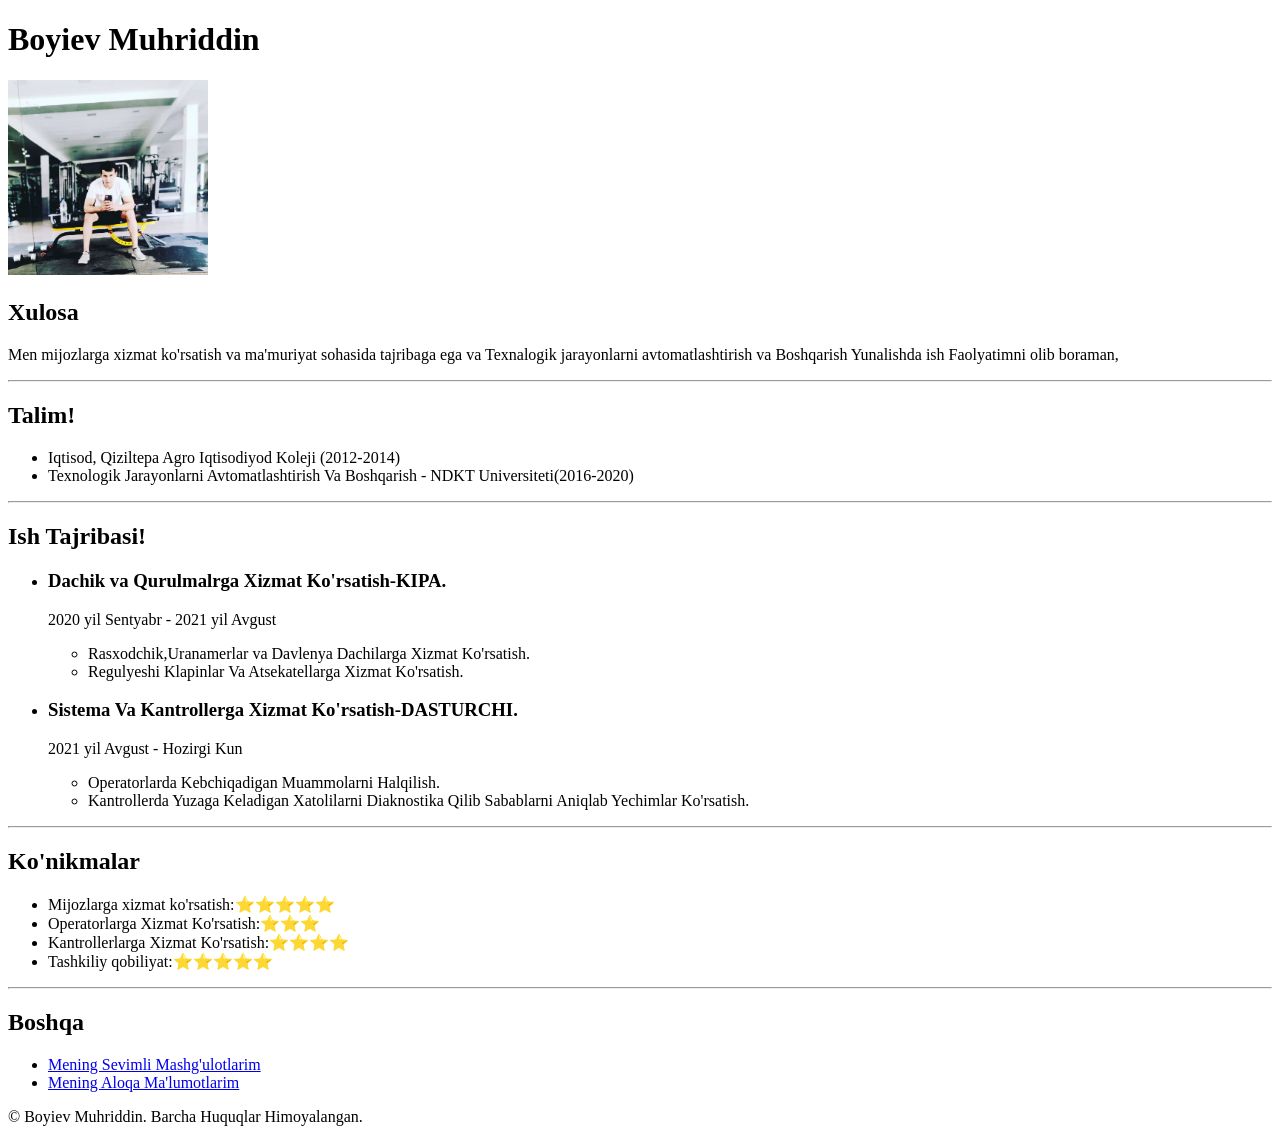
==== index.html @ 4971a494 "Add files via upload" ====
<!DOCTYPE html>
<html lang="en">
<head>
    <meta charset="UTF-8">
    <title>Mening rezyumeim</title>
</head>
<body>
    <h1>Boyiev Muhriddin</h1>
    <img src="./images/photo_2023-12-17_14-33-03.jpg" width="200px">
    <h2>Xulosa</h2>
    <p>Men mijozlarga xizmat ko'rsatish va ma'muriyat sohasida tajribaga ega va 
        Texnalogik jarayonlarni avtomatlashtirish va Boshqarish Yunalishda ish Faolyatimni olib boraman,
    </p>
    <hr>
    <h2>Talim!</h2>
    <ul>
        <li>Iqtisod, Qiziltepa Agro Iqtisodiyod Koleji (2012-2014)</li>
        <li>Texnologik Jarayonlarni Avtomatlashtirish Va Boshqarish - NDKT Universiteti(2016-2020) </li>
    </ul>
    <hr>
    <h2>Ish Tajribasi!</h2>
    <ul>
        <li><h3>Dachik va Qurulmalrga Xizmat Ko'rsatish-KIPA.</h3></li>
        <p>2020 yil Sentyabr - 2021 yil Avgust </p>
        <ul>
            <li>Rasxodchik,Uranamerlar va Davlenya Dachilarga Xizmat Ko'rsatish.</li>
            <li>Regulyeshi Klapinlar Va Atsekatellarga Xizmat Ko'rsatish.</li>
            
        </ul>
        <li><h3>Sistema Va Kantrollerga Xizmat Ko'rsatish-DASTURCHI.</h3></li>
        <P>2021 yil Avgust - Hozirgi Kun</P>
        <ul>
            <li>Operatorlarda Kebchiqadigan Muammolarni Halqilish.</li>
            <li>Kantrollerda Yuzaga Keladigan Xatolilarni Diaknostika Qilib 
                Sabablarni Aniqlab Yechimlar Ko'rsatish.
            </li>
        </ul>
    </ul>
    <hr>
    <h2>Ko'nikmalar</h2>
    <ul>
        <li>Mijozlarga xizmat ko'rsatish:⭐️⭐️⭐️⭐️⭐️ </li>
        <li>Operatorlarga Xizmat Ko'rsatish:⭐️⭐️⭐️ </li>
        <li>Kantrollerlarga Xizmat Ko'rsatish:⭐️⭐️⭐️⭐️</li>
        <li>Tashkiliy qobiliyat:⭐️⭐️⭐️⭐️⭐️</li>
    </ul>
    <hr>
    <h2>Boshqa</h2>
    <ul>
        <li><a href="./projektlar/Mening sevimli mashg'ulotlarim.html">Mening Sevimli Mashg'ulotlarim</a></li>
        <li><a href="./projektlar/Mening aloqa ma'lumotlarim.html">Mening Aloqa Ma'lumotlarim</a></li>

    </ul>
    <footer>
        <p>© Boyiev Muhriddin. Barcha Huquqlar Himoyalangan.</p>
    </footer>


</body>
</html>
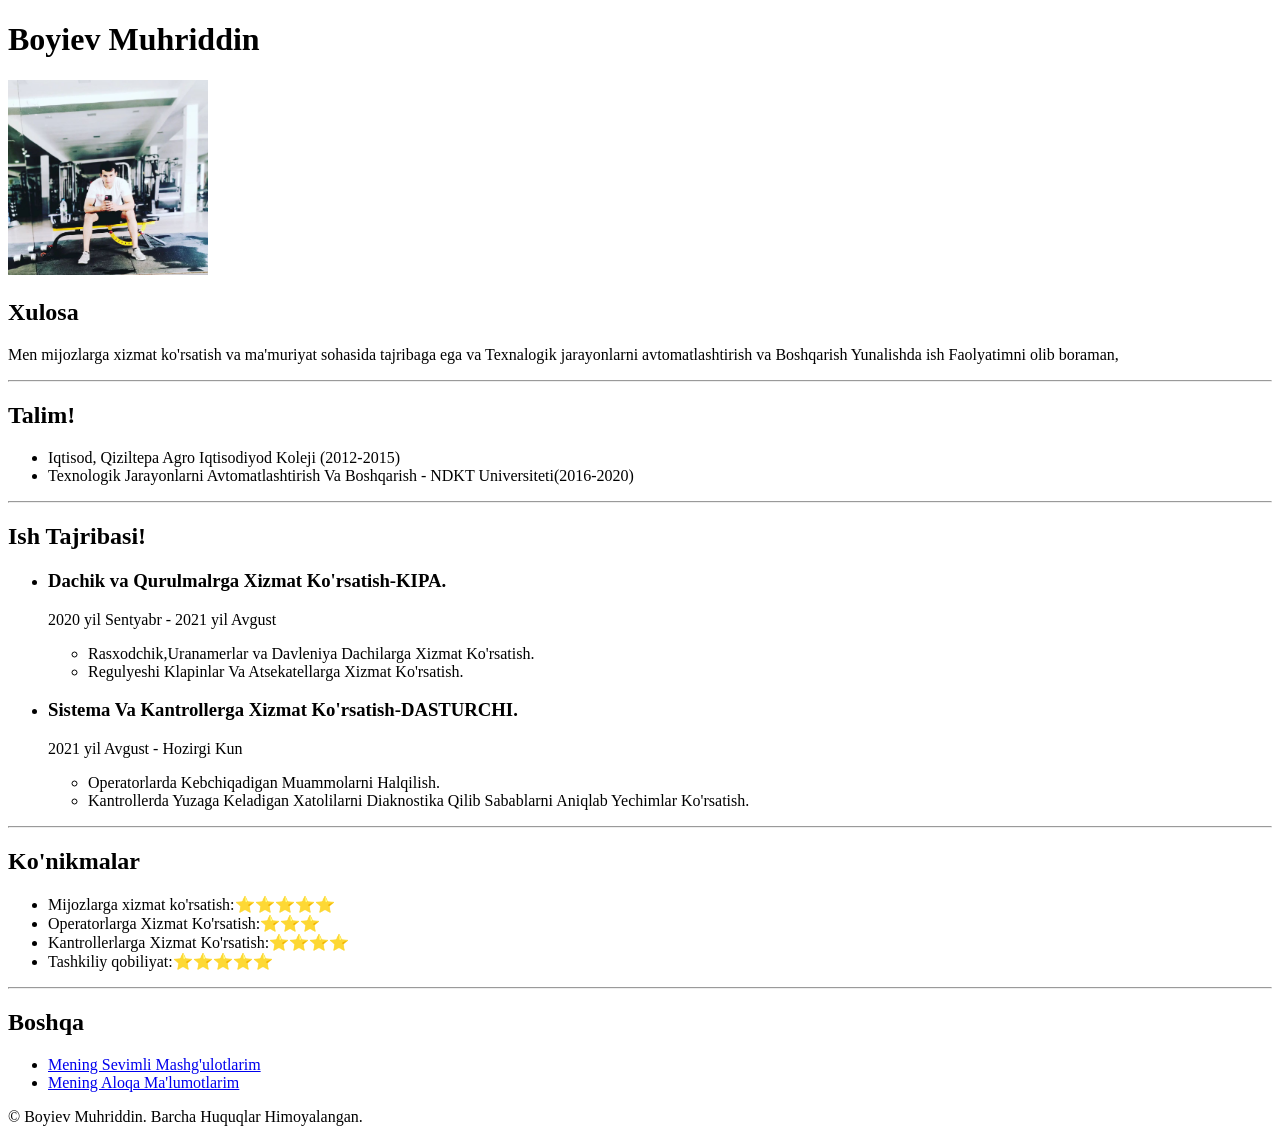
==== commit 7617c72d: "Update index.html" ====
--- a/index.html
+++ b/index.html
@@ -14,7 +14,7 @@
     <hr>
     <h2>Talim!</h2>
     <ul>
-        <li>Iqtisod, Qiziltepa Agro Iqtisodiyod Koleji (2012-2014)</li>
+        <li>Iqtisod, Qiziltepa Agro Iqtisodiyod Koleji (2012-2015)</li>
         <li>Texnologik Jarayonlarni Avtomatlashtirish Va Boshqarish - NDKT Universiteti(2016-2020) </li>
     </ul>
     <hr>
@@ -23,7 +23,7 @@
         <li><h3>Dachik va Qurulmalrga Xizmat Ko'rsatish-KIPA.</h3></li>
         <p>2020 yil Sentyabr - 2021 yil Avgust </p>
         <ul>
-            <li>Rasxodchik,Uranamerlar va Davlenya Dachilarga Xizmat Ko'rsatish.</li>
+            <li>Rasxodchik,Uranamerlar va Davleniya Dachilarga Xizmat Ko'rsatish.</li>
             <li>Regulyeshi Klapinlar Va Atsekatellarga Xizmat Ko'rsatish.</li>
             
         </ul>
@@ -57,4 +57,4 @@
 
 
 </body>
-</html>+</html>
